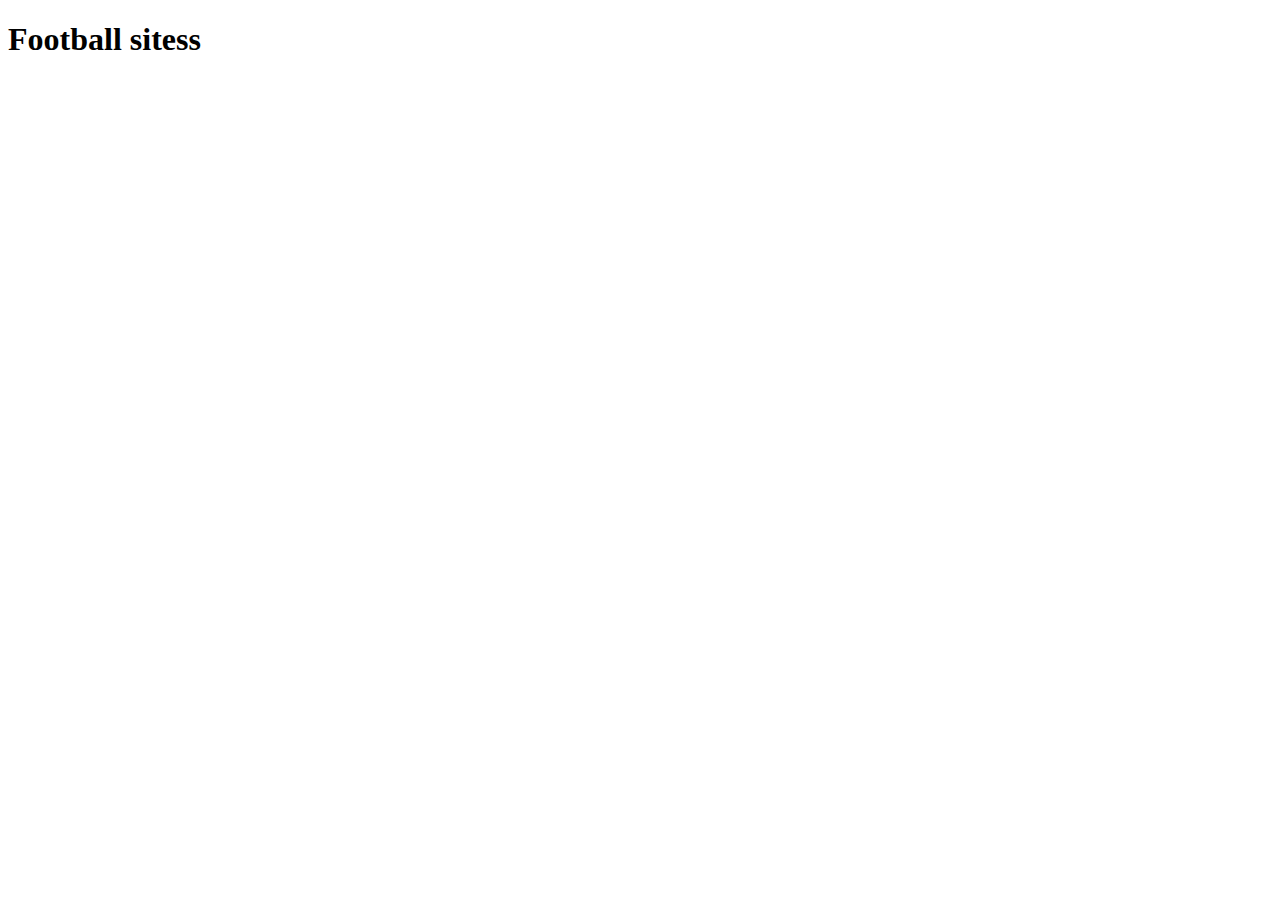
==== index.html @ 1e9f50b4 "moved file locations" ====
<!DOCTYPE html>
<html>
    <head>
        <title>Football</title>
        <link href="styles.css" rel="stylesheet" type="text/css"/>
    </head>
    <body>
        <header>
            <h1>Football sitess</h1>
        </header>
        <script src="./index.js"></script>
    </body>
</html>
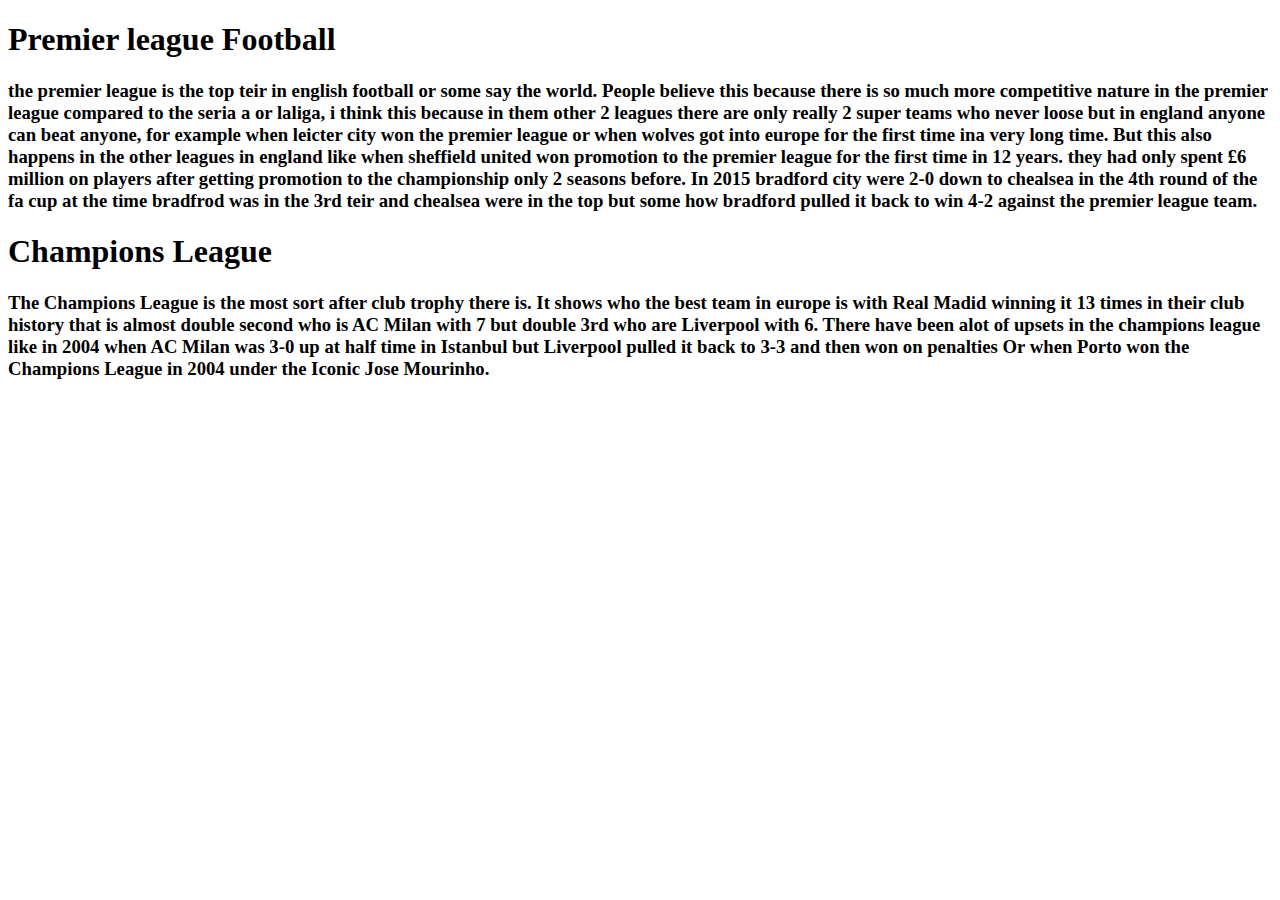
==== commit c8ec11b8: "added some text to the site" ====
--- a/index.html
+++ b/index.html
@@ -6,7 +6,30 @@
     </head>
     <body>
         <header>
-            <h1>Football sitess</h1>
+            <h1>Premier league Football</h1>
+       <p><h3> the premier league is the top teir in english football or some say the world. 
+            People believe this because there is so much more competitive nature in the premier league 
+            compared to the seria a or laliga, i think this because in them other 2 leagues there are only 
+            really 2 super teams who never loose but in england anyone can beat anyone, for example when leicter city
+            won the premier league or when wolves got into europe for the first time ina very long time. But this also happens 
+            in the other leagues in england like when sheffield united won promotion to the premier league for the first
+            time in 12 years. they had only spent £6 million on players after getting promotion to the championship only 
+            2  seasons before. In 2015 bradford city were 2-0 down to chealsea in the 4th round of the fa cup at the time 
+            bradfrod was in the 3rd teir and chealsea were in the top but some how bradford pulled it back to win 4-2 against 
+            the premier league team.</h3> </p> 
+
+            <h1> Champions League </h1>
+            <p><h3>The Champions League is the most sort after club trophy there is. It shows who the best team in europe 
+                is with Real Madid winning it 13 times in their club history that is almost double second who is AC Milan
+                 with 7 but double 3rd who are Liverpool with 6. There have been alot of upsets in the champions league
+                 like in 2004 when AC Milan was 3-0 up at half time in Istanbul but Liverpool pulled it back to 3-3 and
+                 then won on penalties Or when Porto won the Champions League in 2004 under the Iconic Jose Mourinho.
+                </h3></p>
+        
+
+        
+        
+        
         </header>
         <script src="./index.js"></script>
     </body>
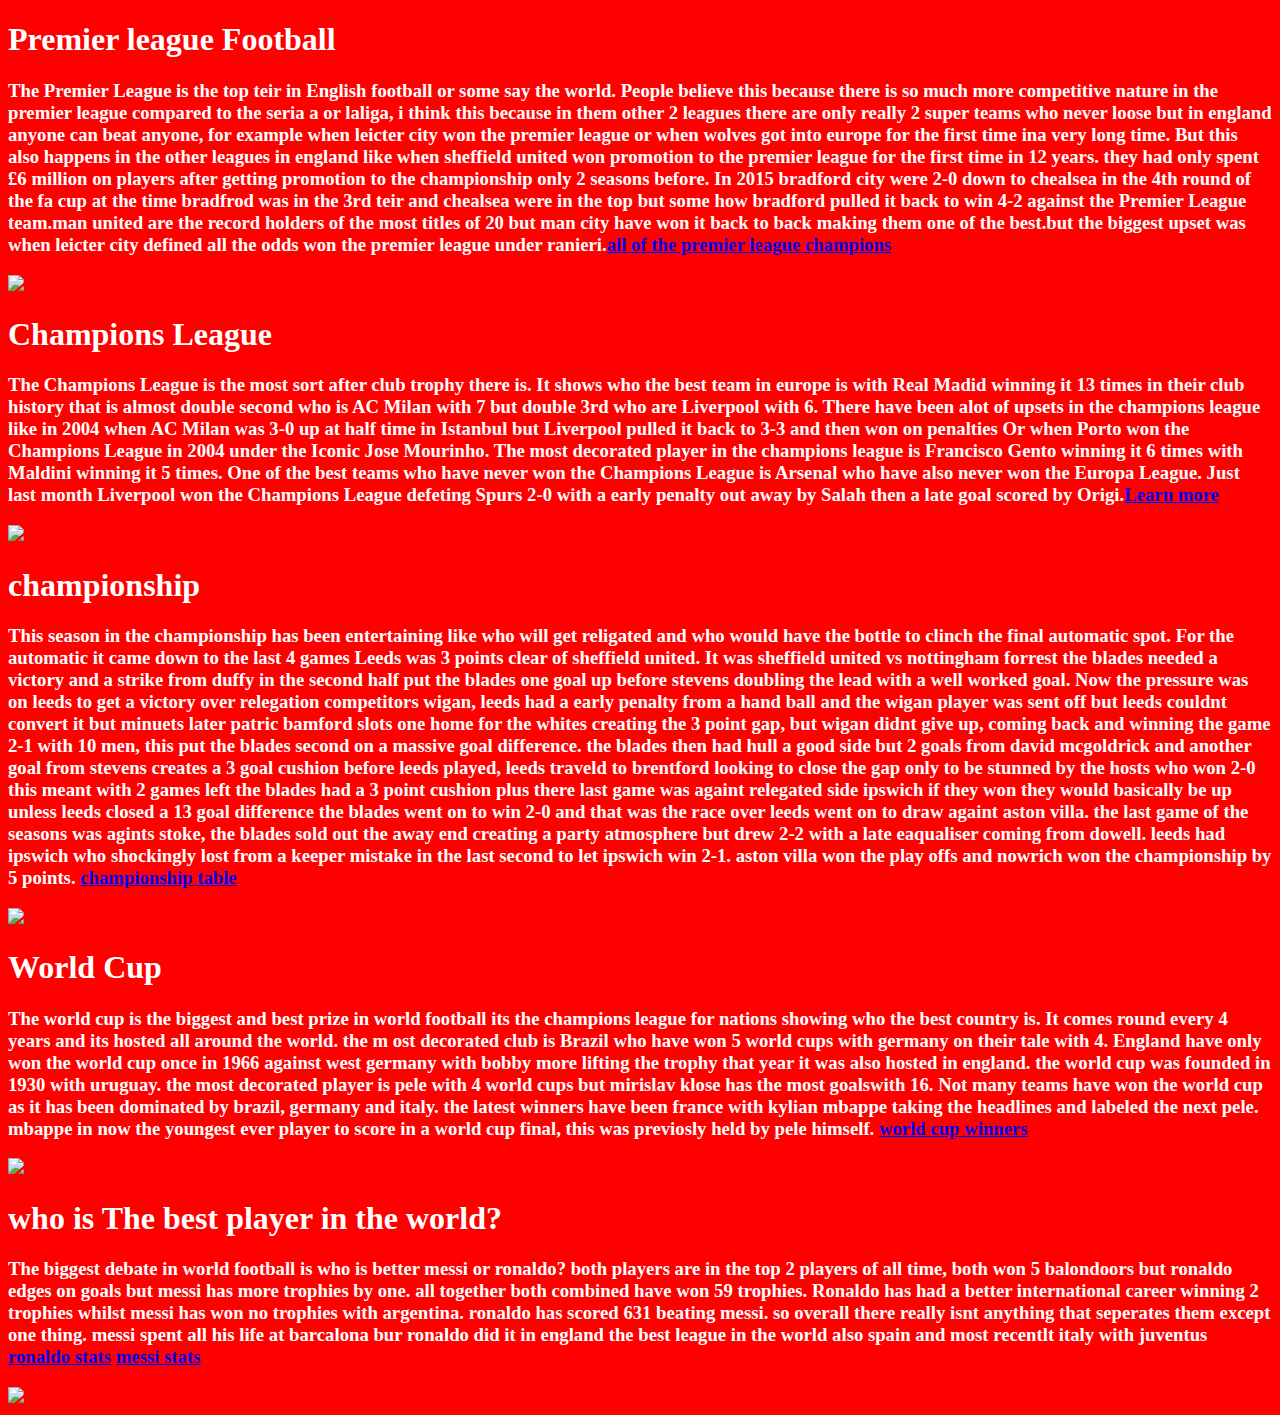
==== commit 12e8832f: "added football data" ====
--- a/index.html
+++ b/index.html
@@ -4,10 +4,10 @@
         <title>Football</title>
         <link href="styles.css" rel="stylesheet" type="text/css"/>
     </head>
-    <body>
+    <body style="background-color:red;">
         <header>
             <h1>Premier league Football</h1>
-       <p><h3> the premier league is the top teir in english football or some say the world. 
+       <p><h3> The Premier League is the top teir in English football or some say the world. 
             People believe this because there is so much more competitive nature in the premier league 
             compared to the seria a or laliga, i think this because in them other 2 leagues there are only 
             really 2 super teams who never loose but in england anyone can beat anyone, for example when leicter city
@@ -16,18 +16,85 @@
             time in 12 years. they had only spent £6 million on players after getting promotion to the championship only 
             2  seasons before. In 2015 bradford city were 2-0 down to chealsea in the 4th round of the fa cup at the time 
             bradfrod was in the 3rd teir and chealsea were in the top but some how bradford pulled it back to win 4-2 against 
-            the premier league team.</h3> </p> 
+            the Premier League team.man united are the record holders of the most titles of 20 but man city have won 
+            it back to back making them one of the best.but the biggest upset was when leicter city defined all the odds 
+            won the premier league under ranieri.<a href="https://en.wikipedia.org/wiki/List_of_English_football_champions" 
+            target="_blank" />all of the premier league champions</a>      
+        </h3> </p> 
+        <img src="https://lh3.googleusercontent.com/gmKVofY3rCId6Y9PxYUl_1bNQpNw18Vx4gfAxrICibzNVJih-ywIBA3fI1Gi7qNBacLG_1QQxtQiBOjtXMhgyA=s750" class="prem"/>
 
             <h1> Champions League </h1>
             <p><h3>The Champions League is the most sort after club trophy there is. It shows who the best team in europe 
                 is with Real Madid winning it 13 times in their club history that is almost double second who is AC Milan
                  with 7 but double 3rd who are Liverpool with 6. There have been alot of upsets in the champions league
                  like in 2004 when AC Milan was 3-0 up at half time in Istanbul but Liverpool pulled it back to 3-3 and
-                 then won on penalties Or when Porto won the Champions League in 2004 under the Iconic Jose Mourinho.
-                </h3></p>
-        
+                 then won on penalties Or when Porto won the Champions League in 2004 under the Iconic Jose Mourinho. 
+                 The most decorated player in the champions league is Francisco Gento winning it 6 times with Maldini winning 
+                 it 5 times. One of the best teams who have never won the Champions League is Arsenal who have also never won the 
+                 Europa League. Just last month Liverpool won the Champions League defeting Spurs 2-0 with a early penalty 
+                 out away by Salah then a late goal scored by Origi.<a href="https://en.wikipedia.org/wiki/UEFA_Champions_League" 
+                 target="_blank"/>Learn more</a>
+                 
+                   </h3></p>
+                   </a>
+                 <img src="https://static.standard.co.uk/s3fs-public/thumbnails/image/2019/06/01/22/gettyimages-1147370250.jpg?w
+                 idth=1000&height=614&fit=bounds&format=pjpg&auto=webp&quality=70&cr
+                 op=16:9,offset-y0.5" class="champs-league" /> 
+                 
+        <h1>championship</h1>
+       <p><h3>
+           This season in the championship has been entertaining like who will get religated and who would have the bottle 
+           to clinch the final automatic spot. For the automatic it came down to the last 4 games Leeds was 3 points clear
+           of sheffield united. It was sheffield united vs nottingham forrest the blades needed a victory and a strike from duffy
+           in the second half put the blades one goal up before stevens doubling the lead with a well worked goal. 
+           Now the pressure was on leeds to get a victory over relegation competitors wigan, leeds had a early penalty from a 
+           hand ball and the wigan player was sent off but leeds couldnt convert it but minuets later patric bamford slots one home
+           for the whites creating the 3 point gap, but wigan didnt give up, coming back and winning the game 2-1 with 10 men,
+           this put the blades second on a massive goal difference. the blades then had hull a good side but 2 goals from david mcgoldrick
+           and another goal from stevens  creates a 3 goal cushion before leeds played, leeds traveld to brentford looking to close the 
+           gap only to be stunned by the hosts who won 2-0 this meant with 2 games left the blades had a 3 point cushion plus there 
+           last game was againt relegated side ipswich if they won they would basically be up unless leeds closed a 13 goal difference
+           the blades went on to win 2-0 and that was the race over leeds went on to draw againt aston villa. the last game of the seasons
+           was agints stoke, the blades sold out the away end creating a party atmosphere but drew 2-2 with a late eaqualiser 
+           coming from dowell. leeds had ipswich who shockingly lost from a keeper mistake in the last second to let ipswich win 2-1.
+           aston villa won the play offs and nowrich won the championship by 5 points.
+           <a href="https://www.bbc.co.uk/sport/football/championship/table" target="_blank"/> championship table</a>
+        </h3></p>
 
-        
+       <img src="https://sheffieldnewsroom.co.uk/wp-content/uploads/2019/05/SUFC-pic.jpg" class="sufc"/>
+       
+       <h1>World Cup </h1>
+       <p><h3>
+       The world cup is the biggest and best prize in world football its the champions league for nations showing who the 
+       best country is. It comes round every 4 years and its hosted all around the world. the m ost decorated club is Brazil 
+       who have won 5 world cups with germany on their tale with 4. England have only won the world cup once in 1966 against 
+       west germany with bobby more lifting the trophy that year it was also hosted in england. the world cup was founded in 
+       1930 with uruguay. the most decorated player is pele with 4 world cups but mirislav klose has the most goalswith 16. 
+       Not many teams have won the world cup as it has been dominated by brazil, germany and italy. the latest winners have 
+       been france with kylian mbappe taking the headlines and labeled the next pele. mbappe in now the youngest ever player to 
+       score in a world cup final, this was previosly held by pele himself.
+       <a href="https://en.wikipedia.org/wiki/List_of_FIFA_World_Cup_winners" target="_blank"/> world cup winners</a>
+    
+      </h3></p>
+      <img src="https://ichef.bbci.co.uk/live-experience/cps/1024/cpsprodpb/182DA/production/_102543099_france_getty.jpg"
+      class="france"/>
+
+      <h1>who is The best player in the world?</h1>
+      <p><h3> The biggest debate in world football is who is better messi or ronaldo? 
+          both players are in the top 2 players of all time, both won 5 balondoors but ronaldo edges on goals but messi has more
+           trophies by one.  all together both combined have won 59 trophies. Ronaldo has had a better international career winning
+           2 trophies whilst messi has won no trophies with argentina. ronaldo has scored 631 beating messi. so overall there really
+           isnt anything that seperates them except one thing. messi spent all his life at barcalona bur ronaldo did it in england the 
+           best league in the world also spain and most recentlt italy with juventus <a href="https://www.transfermarkt.co.uk/cristiano-ronaldo/leistungsdaten/spieler/8198"
+           target="_blank"/>ronaldo stats</a>
+           <a href="https://www.transfermarkt.co.uk/lionel-messi/leistungsdaten/spieler/28003" target="_blank"/> messi stats</a>
+ </h3></p>
+<img src="https://gmsrp.cachefly.net/images/19/01/26/d49296177e70b90323c2ec76bc063e99/960.jpg" class="messi-ronaldo"/>
+
+
+       
+
+
         
         
         </header>
--- a/styles.css
+++ b/styles.css
@@ -0,0 +1,23 @@
+.champs-league{
+    width: 300px
+}
+.sufc{
+    width: 300px 
+}
+body{ color: white}
+
+.france {
+    width: 300px
+}
+
+.prem{
+    width: 300px
+}
+.messi-ronaldo{
+    width: 300px 
+    
+}
+
+p {
+    font family: "times new roman" , times, serif
+}